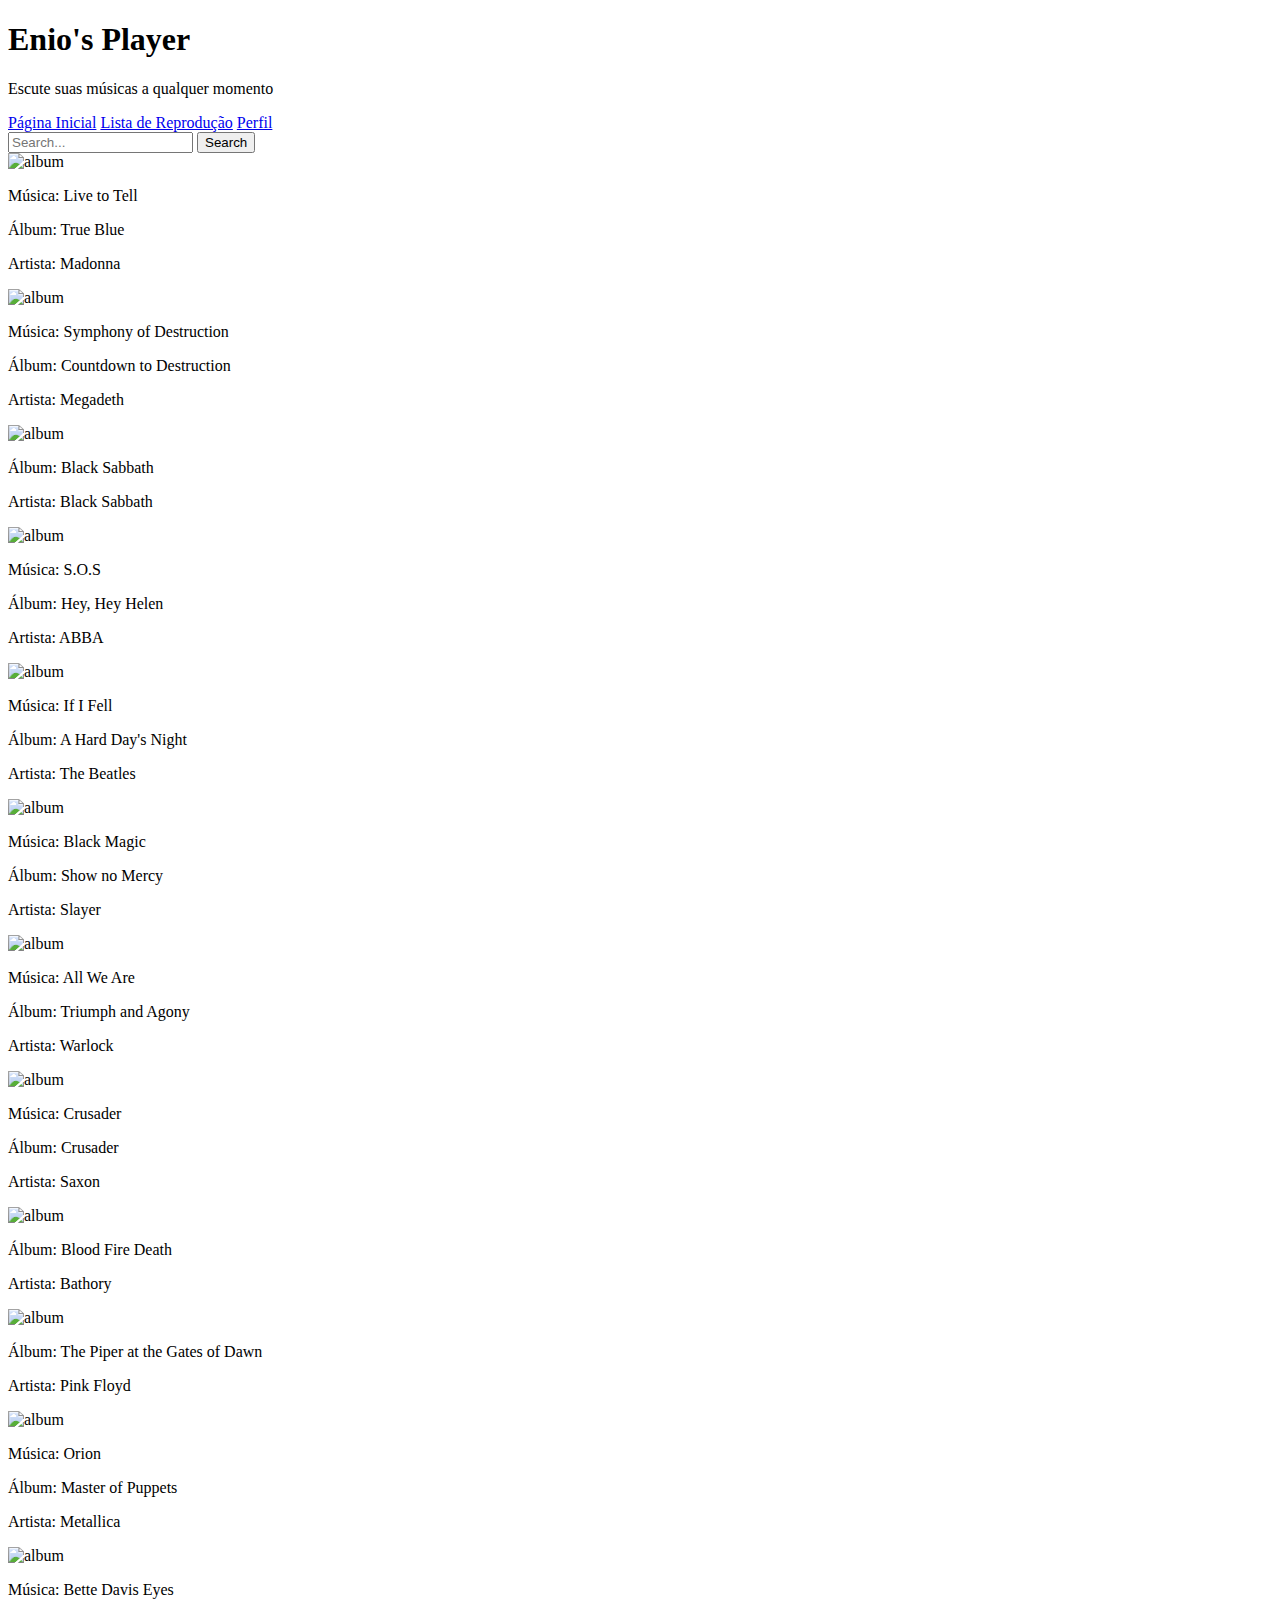
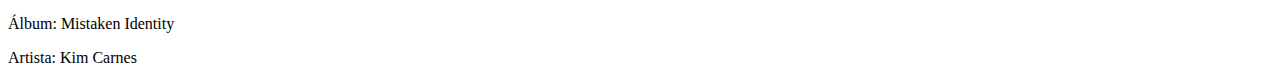
==== index.html @ f0d942a8 "Update index.html" ====
<!DOCTYPE html>
<html lang="pt-br">
<head>
  <meta charset="UTF-8">
  <meta name="viewport" content="width=device-width, initial-scale=1.0">
  <link rel="stylesheet" href="style.css">
  <title>Enio's Player - Página Inicial</title>
</head>
<body>

  <nav>

    <header>
      <h1>Enio's Player</h1>
      <p>Escute suas músicas a qualquer momento</p>
      
    </header>

    <a href="index.html">Página Inicial</a>
    <a href="reproducao.html">Lista de Reprodução</a>
    <a href="perfil.html">Perfil</a>
    <form id="form"> 
    <input type="search" id="query" name="q" placeholder="Search...">
    <button>Search</button>
    </form>
  </nav>

  <div id="principal">
    <section class="destaques">
      <div class="destaque">
        <img src="album/madonna.jpg" alt="album">
        <p>Música: Live to Tell</p>
        <p>Álbum: True Blue</p>
        <p>Artista: Madonna</p>
      </div>
      <div class="destaque">
        <img src="album/megadeth.jpg" alt="album">
        <p>Música: Symphony of Destruction</p>
        <p>Álbum: Countdown to Destruction</p>
        <p>Artista: Megadeth</p>
      </div>
      <div class="destaque">
        <img src="album/black.jpg" alt="album">
        <p>Álbum: Black Sabbath</p>
        <p>Artista: Black Sabbath </p>
      </div>
      <div class="destaque">
        <img src="album/helen.jpg" alt="album">
        <p>Música: S.O.S </p>
        <p>Álbum: Hey, Hey Helen</p>
        <p>Artista: ABBA</p>
      </div>
    </section>

    <section class="destaques">
      <div class="destaque">
        <img src="album/beatles.jpg" alt="album">
        <p>Música: If I Fell</p>
        <p>Álbum: A Hard Day's Night</p>
        <p>Artista: The Beatles</p>
      </div>
      <div class="destaque">
        <img src="album/shownomercy.jpg" alt="album">
        <p>Música: Black Magic</p>
        <p>Álbum: Show no Mercy</p>
        <p>Artista: Slayer</p>
      </div>
      <div class="destaque">
        <img src="album/walock.jpg" alt="album">
        <p>Música: All We Are</p>
        <p>Álbum: Triumph and Agony</p>
        <p>Artista: Warlock</p>
      </div>
      <div class="destaque">
        <img src="album/saxon.jpg" alt="album">
        <p>Música: Crusader</p>
        <p>Álbum: Crusader</p>
        <p>Artista: Saxon</p>
      </div>
    </section>

    <section class="destaques">
      <div class="destaque">
        <img src="album/bathroy.jpg" alt="album">
        <p>Álbum: Blood Fire Death </p>
        <p>Artista: Bathory</p>
      </div>
      <div class="destaque">
        <img src="album/pinkfloyd.jpg" alt="album">
        <p>Álbum: The Piper at the Gates of Dawn </p>
        <p>Artista: Pink Floyd</p>
      </div>
      <div class="destaque">
        <img src="album/masterofpuppets.jpg" alt="album">
        <p>Música: Orion</p>
        <p>Álbum: Master of Puppets</p>
        <p>Artista: Metallica</p>
      </div>
      <div class="destaque">
        <img src="album/kimcarnes.jpg" alt="album">
        <p>Música: Bette Davis Eyes</p>
        <p>Álbum: Mistaken Identity</p>
        <p>Artista: Kim Carnes</p>
      </div>
    </section>
  </div>


</body>

</html>
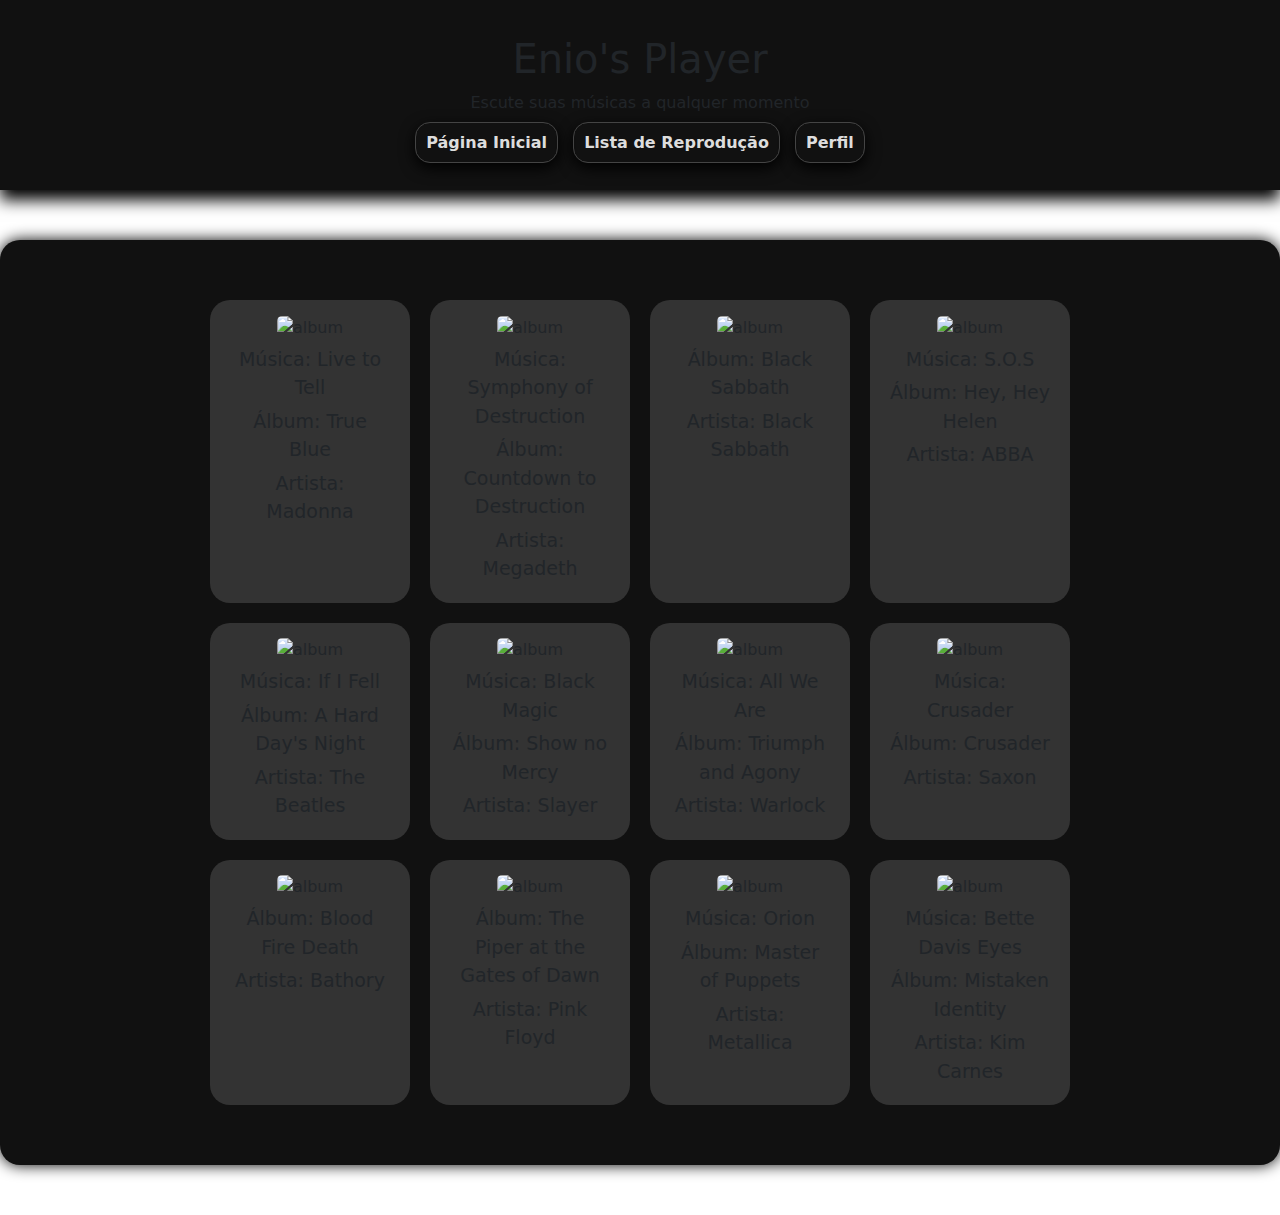
==== commit 46560596: "Update index.html" ====
--- a/index.html
+++ b/index.html
@@ -5,9 +5,9 @@
   <meta name="viewport" content="width=device-width, initial-scale=1.0">
   <link rel="stylesheet" href="style.css">
   <title>Enio's Player - Página Inicial</title>
+  <link href="https://cdn.jsdelivr.net/npm/bootstrap@5.3.3/dist/css/bootstrap.min.css" rel="stylesheet" integrity="sha384-QWTKZyjpPEjISv5WaRU9OFeRpok6YctnYmDr5pNlyT2bRjXh0JMhjY6hW+ALEwIH" crossorigin="anonymous">
 </head>
 <body>
-
   <nav>
 
     <header>
@@ -19,10 +19,6 @@
     <a href="index.html">Página Inicial</a>
     <a href="reproducao.html">Lista de Reprodução</a>
     <a href="perfil.html">Perfil</a>
-    <form id="form"> 
-    <input type="search" id="query" name="q" placeholder="Search...">
-    <button>Search</button>
-    </form>
   </nav>
 
   <div id="principal">
--- a/style.css
+++ b/style.css
@@ -0,0 +1,326 @@
+body {
+  background-color: #000;
+  color: #fff;
+  font-family: Arial, sans-serif;
+}
+nav {
+  background-color: #111;
+  padding: 30px;
+  text-align: center;
+  box-shadow: 0px 10px 15px #000;
+}
+
+nav a {
+  color: #ddd;
+  text-decoration: none;
+  padding: 10px;
+  border: 1px solid #444;
+  border-radius: 15px;
+  margin: 0 5px;
+  transition: 0.3s;
+  font-weight: bold;
+  box-shadow: 0px 5px 15px #000;
+}
+
+nav a:hover {
+  background-color: #444;
+  color: #fff;
+}
+
+#principal {
+  background-color: #111;
+  padding: 50px;
+  margin: 50px auto;
+  border-radius: 20px;
+  box-shadow: 0px 0px 15px #000;
+}
+
+main {
+  padding: 20px;
+  display: flex;
+  justify-content: center;
+  align-items: flex-start;
+}
+
+/* destaques */
+.destaques {
+  display: flex;
+  flex-wrap: wrap;
+  justify-content: center;
+}
+
+.destaque {
+  margin: 10px;
+  text-align: center;
+  width: 200px;
+  background-color: #333;
+  border-radius: 20px;
+  padding: 15px;
+}
+
+.destaque img {
+  width: 130px;
+  height: 130px;
+  border-radius: 5px;
+}
+
+.destaque p {
+  margin: 5px;
+  font-size: 19px;
+}
+
+
+/* reproducao. */
+nav {
+  background-color: #111;
+  padding: 35px;
+  text-align: center;
+  box-shadow: 0px 10px 15px #000;
+}
+
+nav a {
+  color: #ddd;
+  text-decoration: none;
+  padding: 10px;
+  border: 1px solid #444;
+  border-radius: 15px;
+  margin: 0 5px;
+  transition: 0.3s;
+}
+
+nav a:hover {
+  background-color: #444;
+  color: #fff;
+}
+
+main {
+  display: flex;
+  justify-content: center;
+}
+
+.playlist-div {
+  width: 100%;
+  max-width: 800px; 
+  margin-top: 50px;
+}
+
+.playlists {
+  list-style: none;
+  padding: 0;
+  margin: 0;
+}
+
+.playlists li {
+  padding: 15px;
+  border: 1px solid #444;
+  border-radius: 5px;
+  margin-bottom: 10px;
+  background-color: #222;
+  color: #ddd;
+  display: flex;
+  justify-content: space-between;
+  align-items: center;
+}
+
+.playlists li a {
+  color: #ddd;
+  text-decoration: none;
+  transition: 0.3s;
+}
+
+.playlists li a:hover {
+  color: #fff;
+}
+
+.playlists li .numero-musicas {
+  color: #666;
+  font-size: 14px;
+}
+
+.mini-player {
+  width: 100%;
+  display: flex;
+  align-items: center;
+  margin-bottom: 10px;
+  padding: 10px;
+  background-color: #222;
+  border-radius: 5px;
+}
+
+.mini-player img {
+  width: 50px;
+  height: 50px;
+  margin-right: 10px;
+  border-radius: 5px;
+}
+
+.mini-player audio {
+  width: calc(100% - 80px); 
+}
+
+.mini-player p {
+  margin: 0;
+  color: #fff;
+  font-size: 14px;
+}
+
+.musica .mini-player p:first-child {
+  margin-right: auto;
+}
+
+.musica .mini-player p:last-child {
+  margin: 0;
+  font-weight: bold;
+}
+
+
+/* perfill */
+
+.perfil-div {
+  width: 100%;
+  display: flex;
+  justify-content: space-between;
+  align-items: center;
+  flex-direction: column;
+  margin: 100px;
+  padding: 50px;
+  background-color: #111; 
+  border-radius: 20px;
+  box-shadow: 0px 0px 15px #000;
+}
+
+.info-user {
+  text-align: center;
+  margin-right: 0;
+  margin-bottom: 20px;
+  background-color: #222;
+  padding: 20px; 
+  border-radius: 10px; 
+}
+
+.info-user img {
+  width: 200px; 
+  height: 200px;
+  border-radius: 50%; 
+  border: 5px solid #444; 
+  margin-bottom: 20px; 
+}
+
+.info-user h2 {
+  margin-top: 10px;
+  font-size: 24px;
+}
+
+.header-section {
+  display: flex;
+  justify-content: space-between;
+  align-items: center;
+  width: 100%;
+  margin-top: 30px;
+}
+
+.header-section .seila {
+  font-size: 24px;
+}
+
+.header-section .mais a {
+  color: #fff;
+  text-decoration: none;
+  font-weight: bold;
+  background-color: #444;
+  padding: 10px 20px;
+  border-radius: 10px;
+}
+
+.ouvir-novamente,
+.favoritas {
+  display: flex;
+  flex-wrap: wrap;
+  justify-content: center;
+}
+
+.musica {
+  margin: 20px;
+  text-align: center;
+  justify-content: space-between;
+  align-items: center;
+  flex-direction: column;
+  margin:  50px;
+  padding: 10px;
+  background-color: #1a1919; 
+  border-radius: 20px;
+  box-shadow: 0px 0px 15px #000;
+  
+}
+
+.musica img {
+  width: 150px;
+  height: 150px;
+  border-radius: 5px;
+  background-color: #111;
+  border-radius: 20px;
+  box-shadow: 0px 0px 15px #000;
+}
+
+.musica p {
+  margin: 5px;
+  
+}
+
+.header-preferencias {
+  display: flex;
+  justify-content: space-between;
+  align-items: center;
+  width: 100%;
+  margin-top: 30px;
+}
+
+.header-preferencias .seila {
+  font-size: 24px;
+}
+
+.preferencias-musicais {
+  align-self: flex-start;
+  margin-top: 30px;
+  background-color: #222;
+  border-radius: 20px;
+  padding: 20px;
+}
+
+.preferencias-musicais ul {
+  display: flex;
+  flex-wrap: wrap;
+  justify-content: center;
+  list-style: none;
+  padding: 0;
+  margin: 0;
+}
+
+.preferencias-musicais li {
+  width: 150px;
+  height: 50px;
+  padding-right: 10px;
+  border: 1px solid #444;
+  border-radius: 9px;
+  margin: 15px;
+  display: flex;
+  justify-content: center;
+  align-items: center;
+  font-weight: bold;
+}
+
+.faixa-colorida {
+  width: 5px;
+  height: 100%;
+  border-top-left-radius: 20px;
+  border-bottom-left-radius: 20px;
+  margin-right: auto;
+}
+
+
+
+
+
+
+
+
